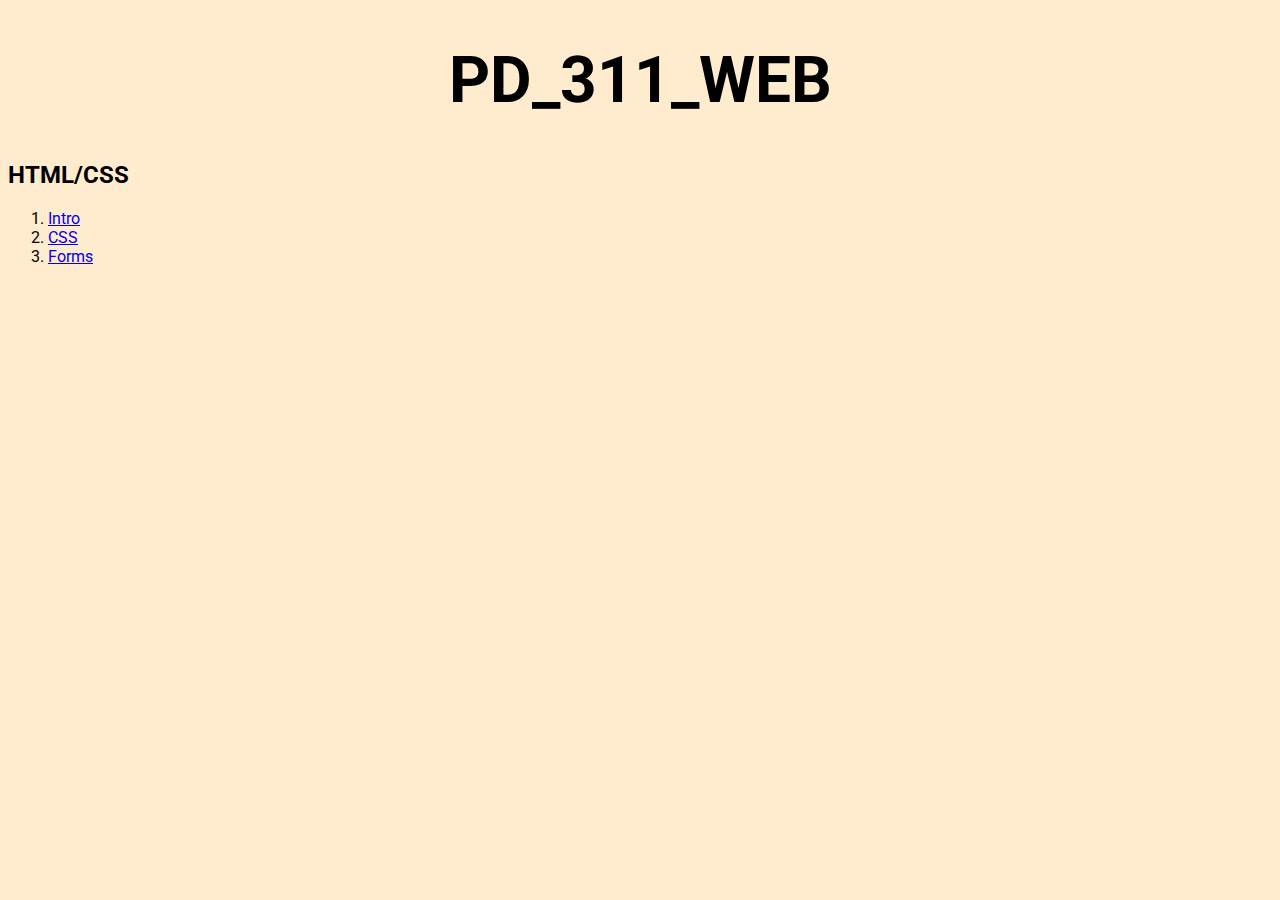
==== index.html @ 191da1fa "Add project files." ====
﻿<!DOCTYPE html>

<html lang="en" xmlns="http://www.w3.org/1999/xhtml">
<head>
    <meta charset="utf-8" />
	<link rel="stylesheet" href="style.css">
    <title>PD_311_WEB</title>
</head>
<body>
	<h1>PD_311_WEB</h1>
	<h2>HTML/CSS</h2>
	<ol>
		<li><a href="01-Intro/intro.html">Intro</a></li>
		<li><a href="02-CSS/index.html">CSS</a></li>
		<li><a href="03-Forms/index.html">Forms</a></li>
	</ol>
</body>
</html>
---- style.css ----
﻿@import url('https://fonts.googleapis.com/css2?family=Playwrite+CU:wght@100..400&family=Roboto:ital,wght@0,100;0,300;0,400;0,500;0,700;0,900;1,100;1,300;1,400;1,500;1,700;1,900&display=swap');
body
{
	font-family:Roboto;
	background-color:blanchedalmond;
}
h1
{
	font-size:64px;
	text-align:center;
}
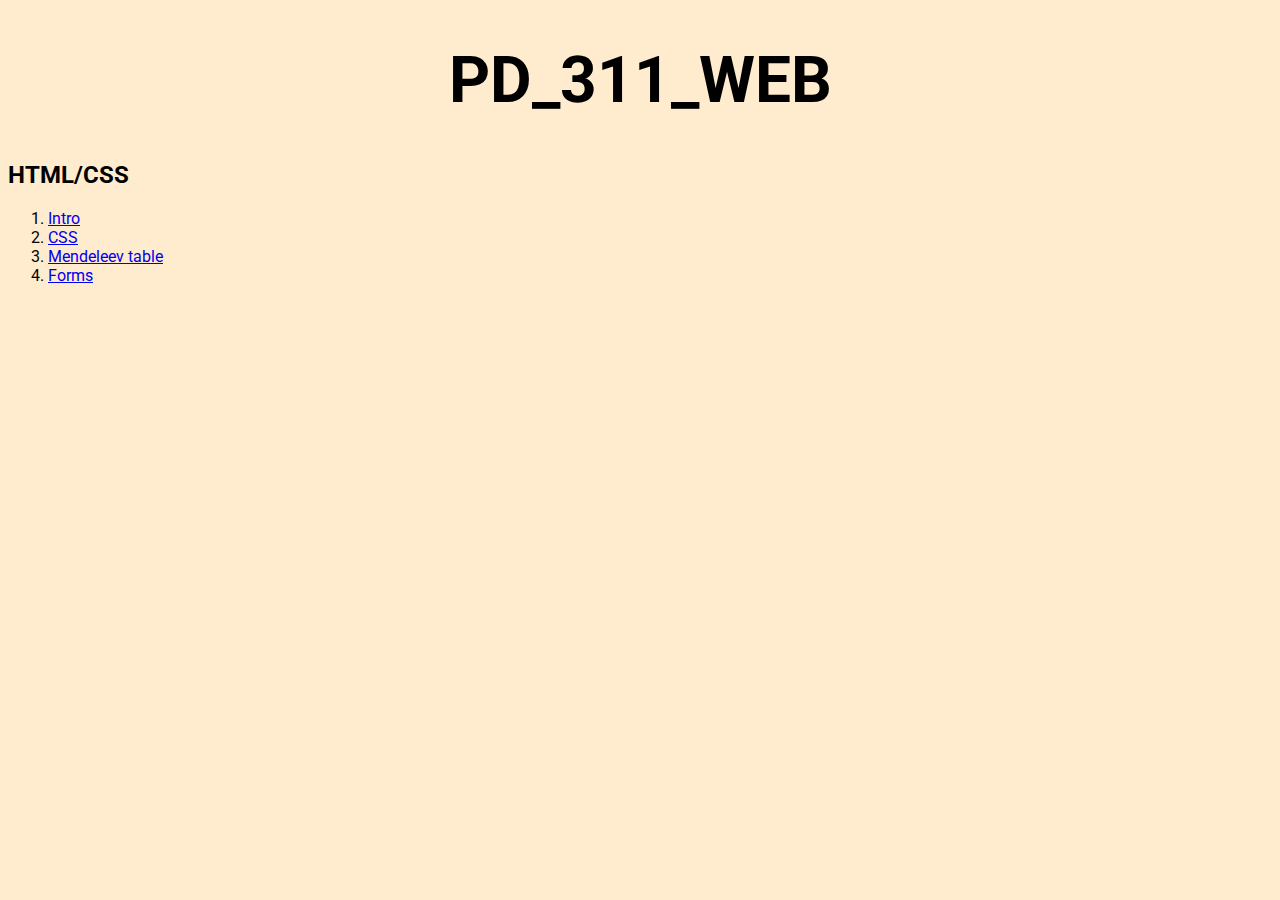
==== commit 32c521aa: "." ====
--- a/index.html
+++ b/index.html
@@ -12,6 +12,7 @@
 	<ol>
 		<li><a href="01-Intro/intro.html">Intro</a></li>
 		<li><a href="02-CSS/index.html">CSS</a></li>
+		<li><a href="table/index.html">Mendeleev table</a></li>
 		<li><a href="03-Forms/index.html">Forms</a></li>
 	</ol>
 </body>
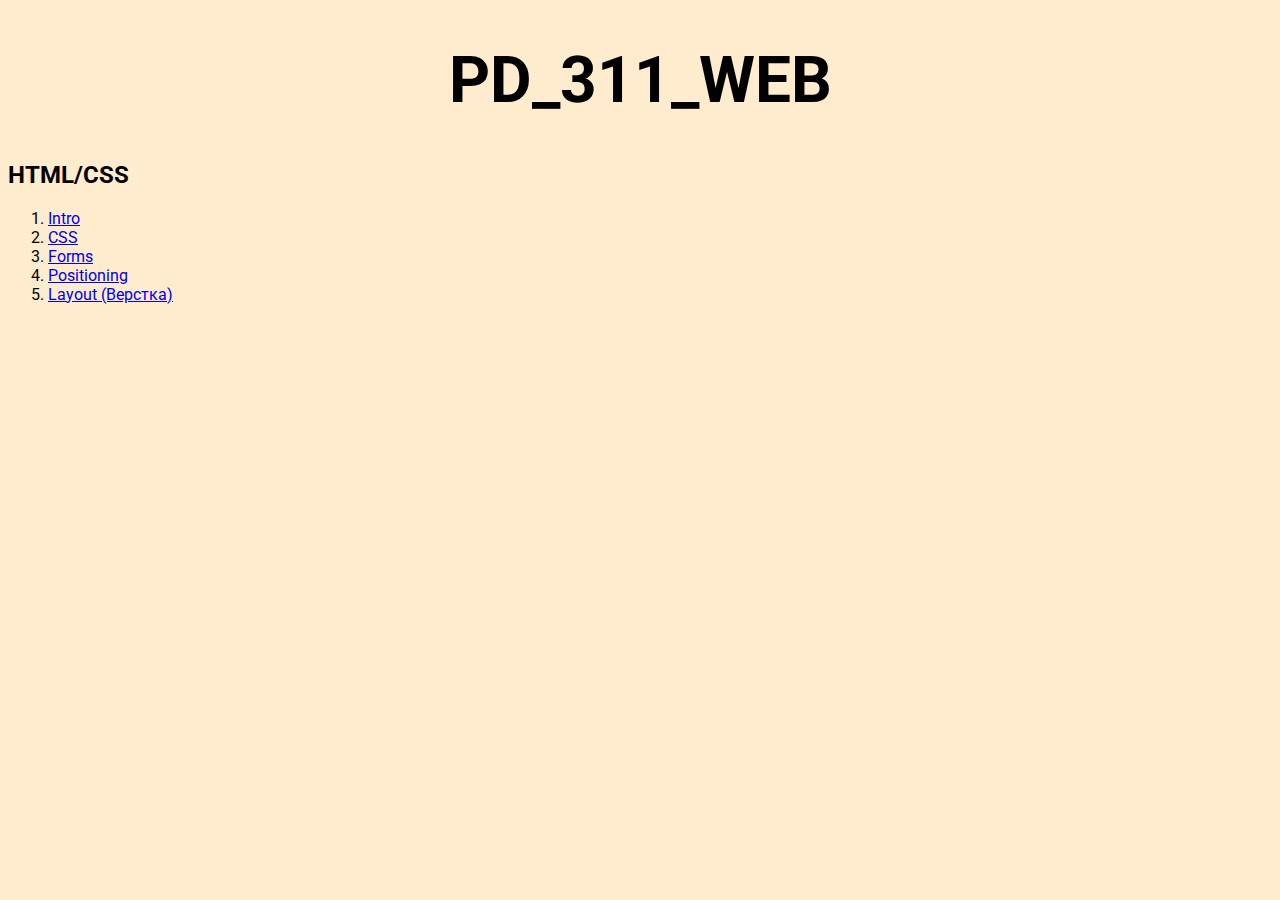
==== commit dd8517e3: "Buttons in progress" ====
--- a/index.html
+++ b/index.html
@@ -12,8 +12,9 @@
 	<ol>
 		<li><a href="01-Intro/intro.html">Intro</a></li>
 		<li><a href="02-CSS/index.html">CSS</a></li>
-		<li><a href="table/index.html">Mendeleev table</a></li>
 		<li><a href="03-Forms/index.html">Forms</a></li>
+		<li><a href="04-Positioning/index.html">Positioning</a></li>
+		<li><a href="05-Layout/index.html">Layout (Верстка)</a></li>
 	</ol>
 </body>
 </html>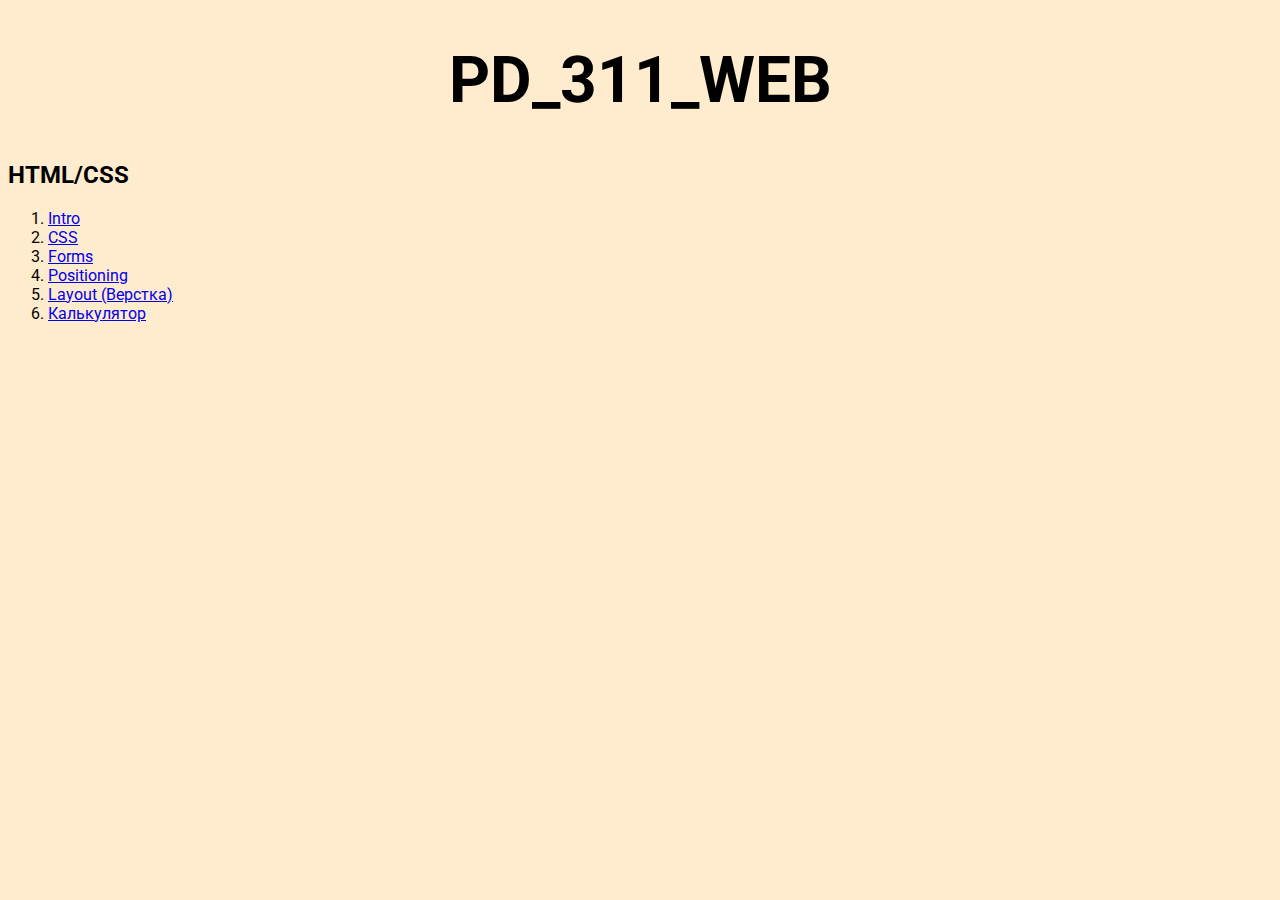
==== commit d873eabf: "." ====
--- a/index.html
+++ b/index.html
@@ -15,6 +15,7 @@
 		<li><a href="03-Forms/index.html">Forms</a></li>
 		<li><a href="04-Positioning/index.html">Positioning</a></li>
 		<li><a href="05-Layout/index.html">Layout (Верстка)</a></li>
+		<li><a href="Layout/calc.html">Калькулятор</a></li>
 	</ol>
 </body>
 </html>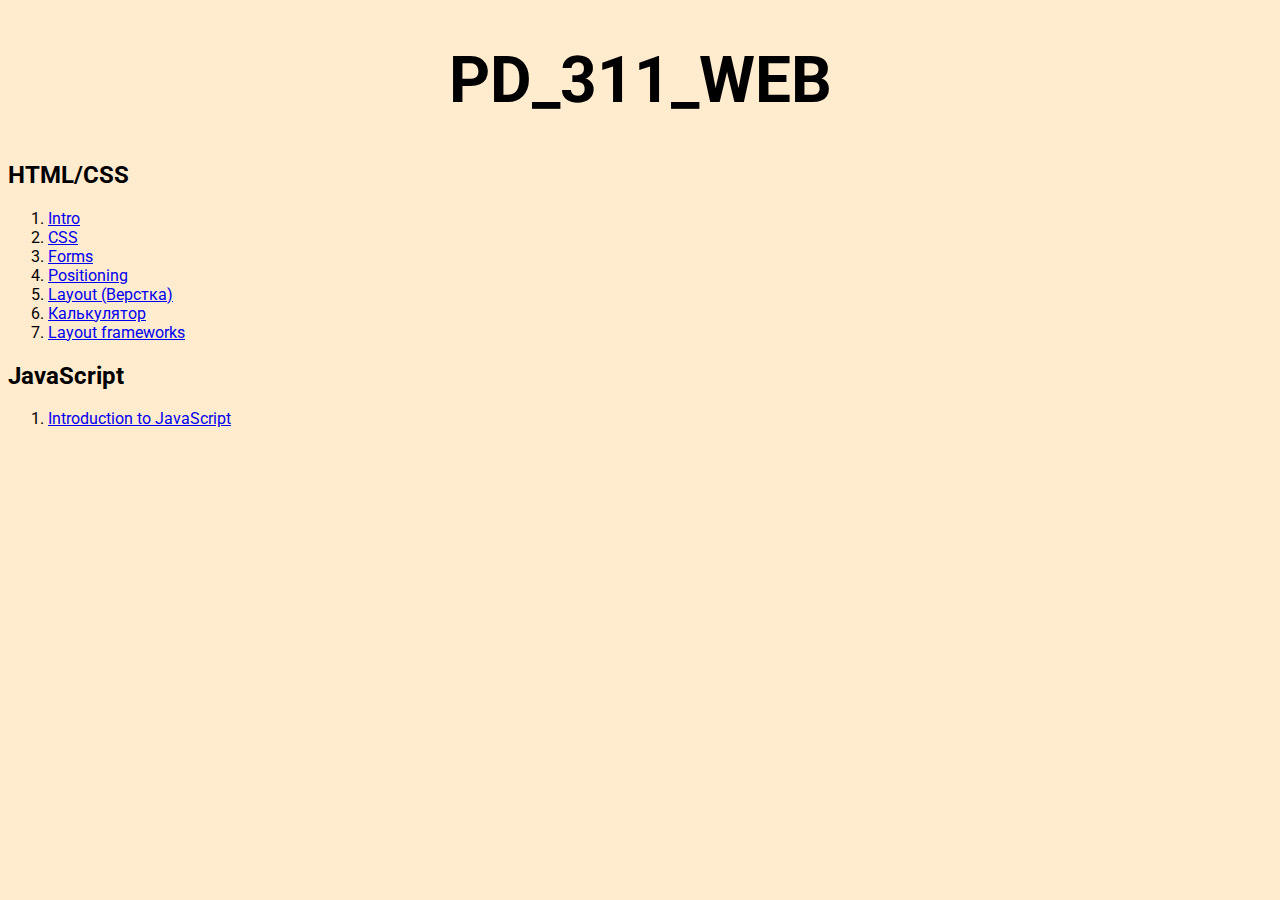
==== commit 56507a2d: "." ====
--- a/index.html
+++ b/index.html
@@ -16,6 +16,11 @@
 		<li><a href="04-Positioning/index.html">Positioning</a></li>
 		<li><a href="05-Layout/index.html">Layout (Верстка)</a></li>
 		<li><a href="Layout/calc.html">Калькулятор</a></li>
+		<li><a href="06-LayoutFrameworks/index.html">Layout frameworks</a></li>
+	</ol>
+	<h2>JavaScript</h2>
+	<ol>
+		<li><a href="07-IntroductionToJS/index.html">Introduction to JavaScript</a></li>
 	</ol>
 </body>
 </html>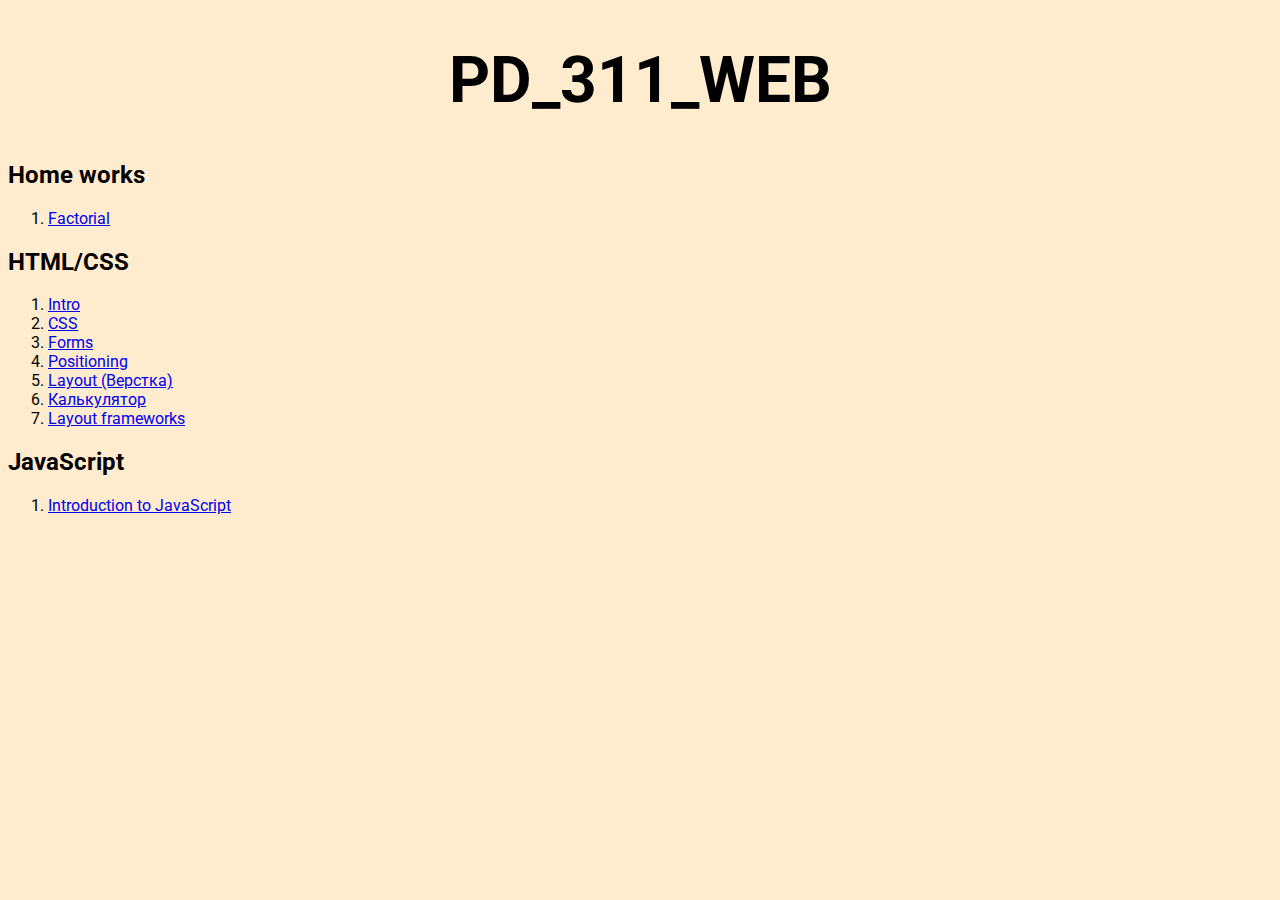
==== commit e40f9136: "dz" ====
--- a/index.html
+++ b/index.html
@@ -8,6 +8,10 @@
 </head>
 <body>
 	<h1>PD_311_WEB</h1>
+	<h2>Home works</h2>
+	<ol>
+		<li><a href="DZ/DZ.html">Factorial</a></li>
+	</ol>
 	<h2>HTML/CSS</h2>
 	<ol>
 		<li><a href="01-Intro/intro.html">Intro</a></li>
